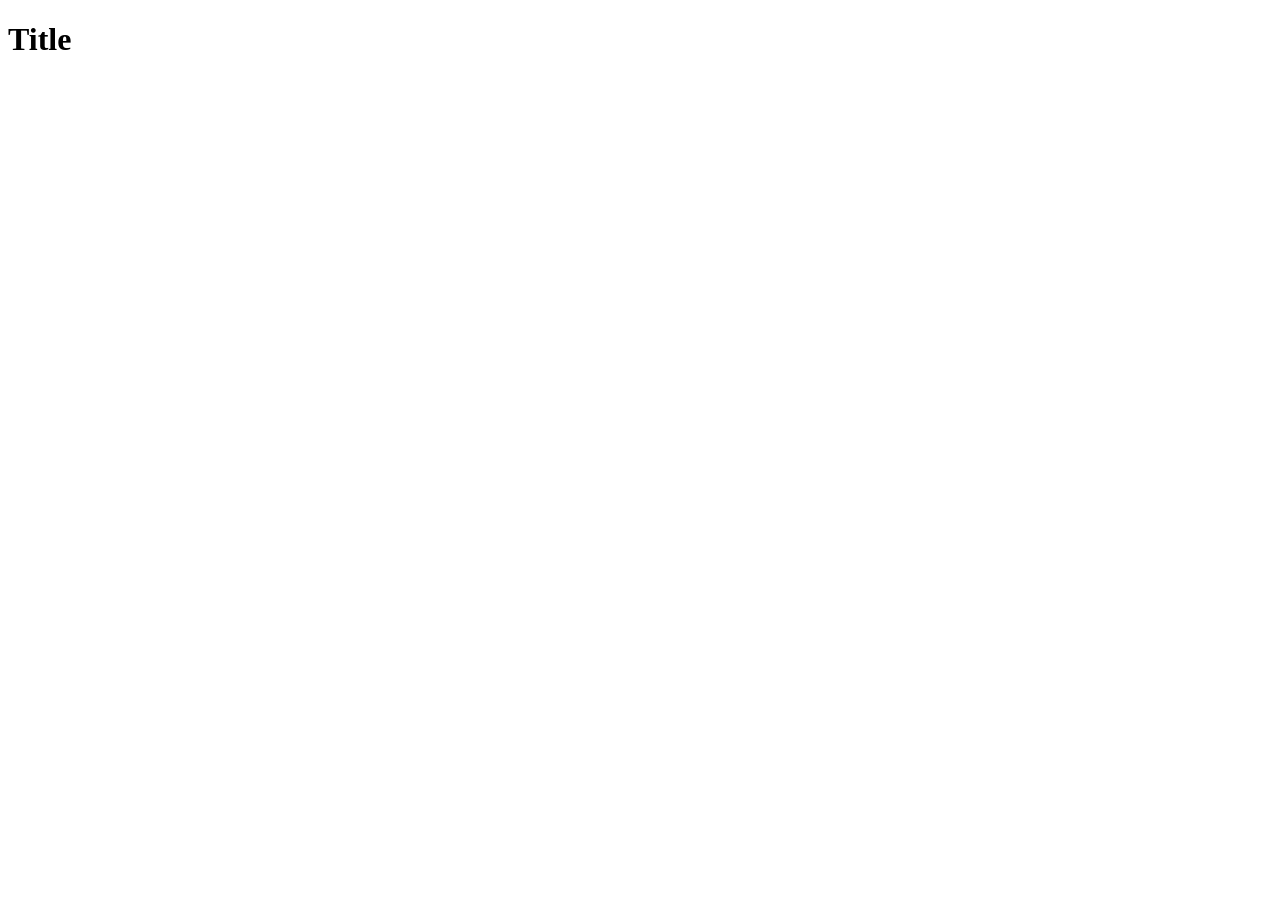
==== index.html @ 52bde851 "f comm" ====
<!DOCTYPE html>
<html lang="en">
<head>
    <meta charset="UTF-8">
    <meta name="viewport" content="width=device-width, initial-scale=1.0">
    <title>Document</title>
</head>
<body>
    <h1>Title</h1>
</body>
</html>
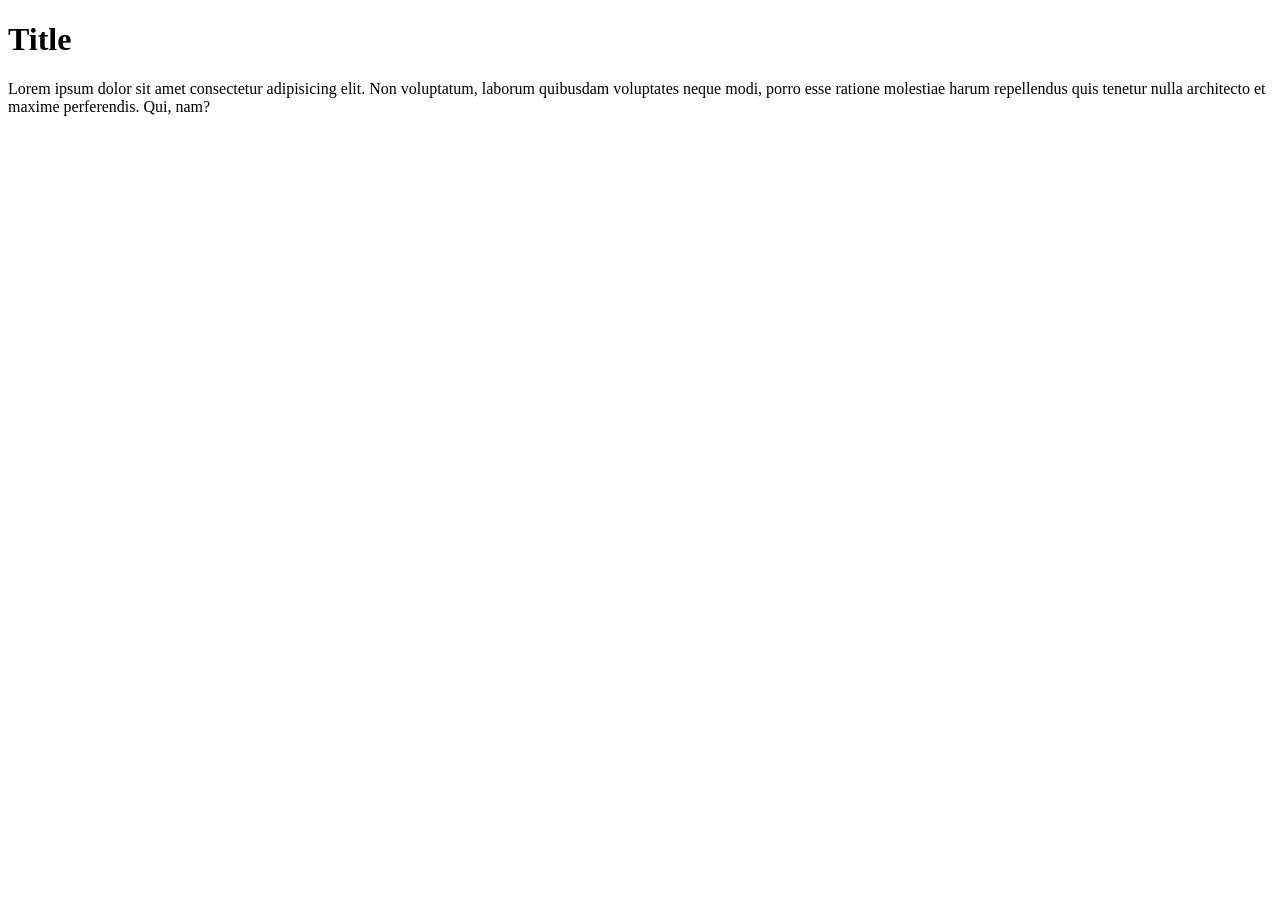
==== commit b22a12e2: "add new text" ====
--- a/index.html
+++ b/index.html
@@ -7,5 +7,6 @@
 </head>
 <body>
     <h1>Title</h1>
+    <p>Lorem ipsum dolor sit amet consectetur adipisicing elit. Non voluptatum, laborum quibusdam voluptates neque modi, porro esse ratione molestiae harum repellendus quis tenetur nulla architecto et maxime perferendis. Qui, nam?</p>
 </body>
 </html>
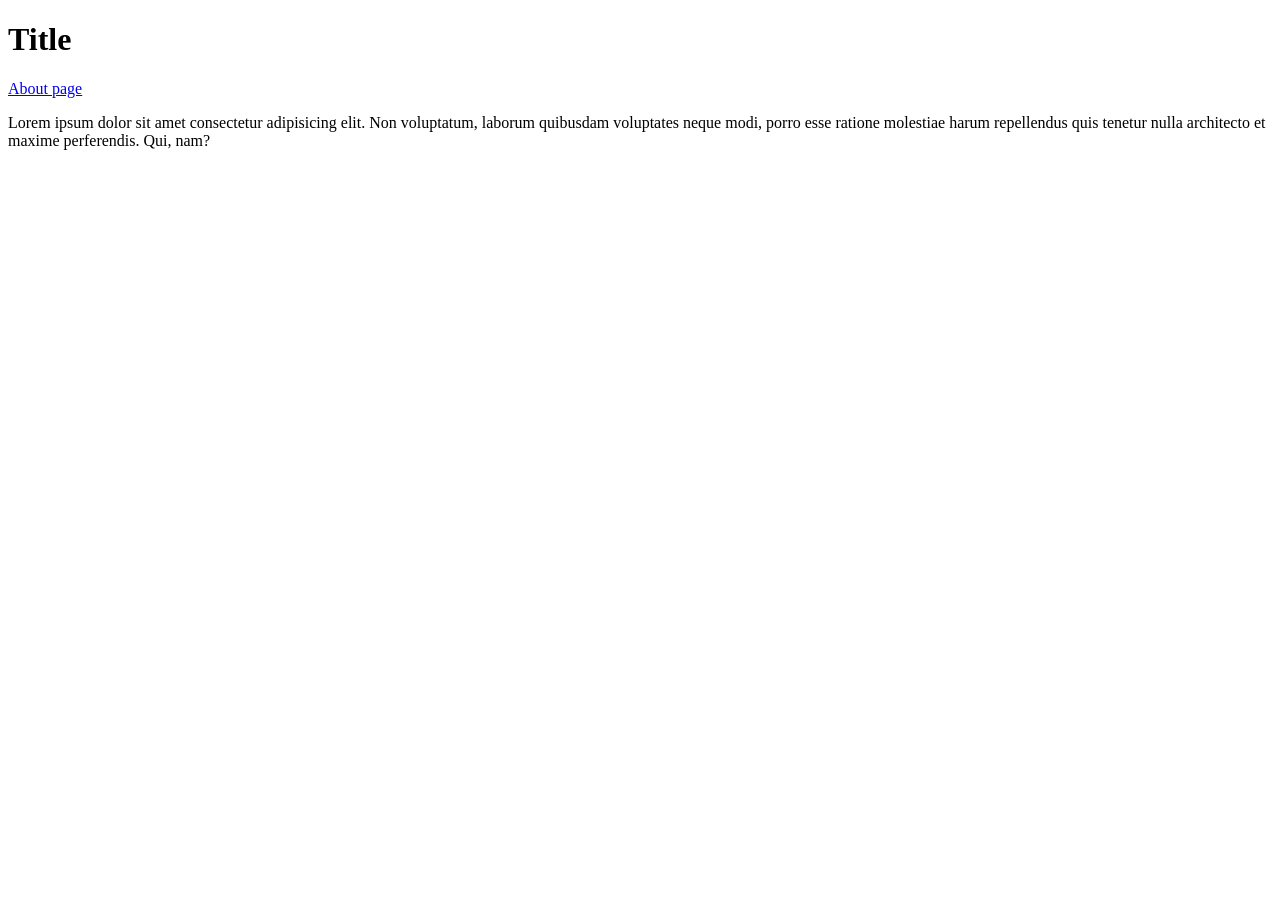
==== commit 4d2f4fb4: "add links menu" ====
--- a/index.html
+++ b/index.html
@@ -7,6 +7,7 @@
 </head>
 <body>
     <h1>Title</h1>
+    <a href="./about.html">About page</a>
     <p>Lorem ipsum dolor sit amet consectetur adipisicing elit. Non voluptatum, laborum quibusdam voluptates neque modi, porro esse ratione molestiae harum repellendus quis tenetur nulla architecto et maxime perferendis. Qui, nam?</p>
 </body>
 </html>
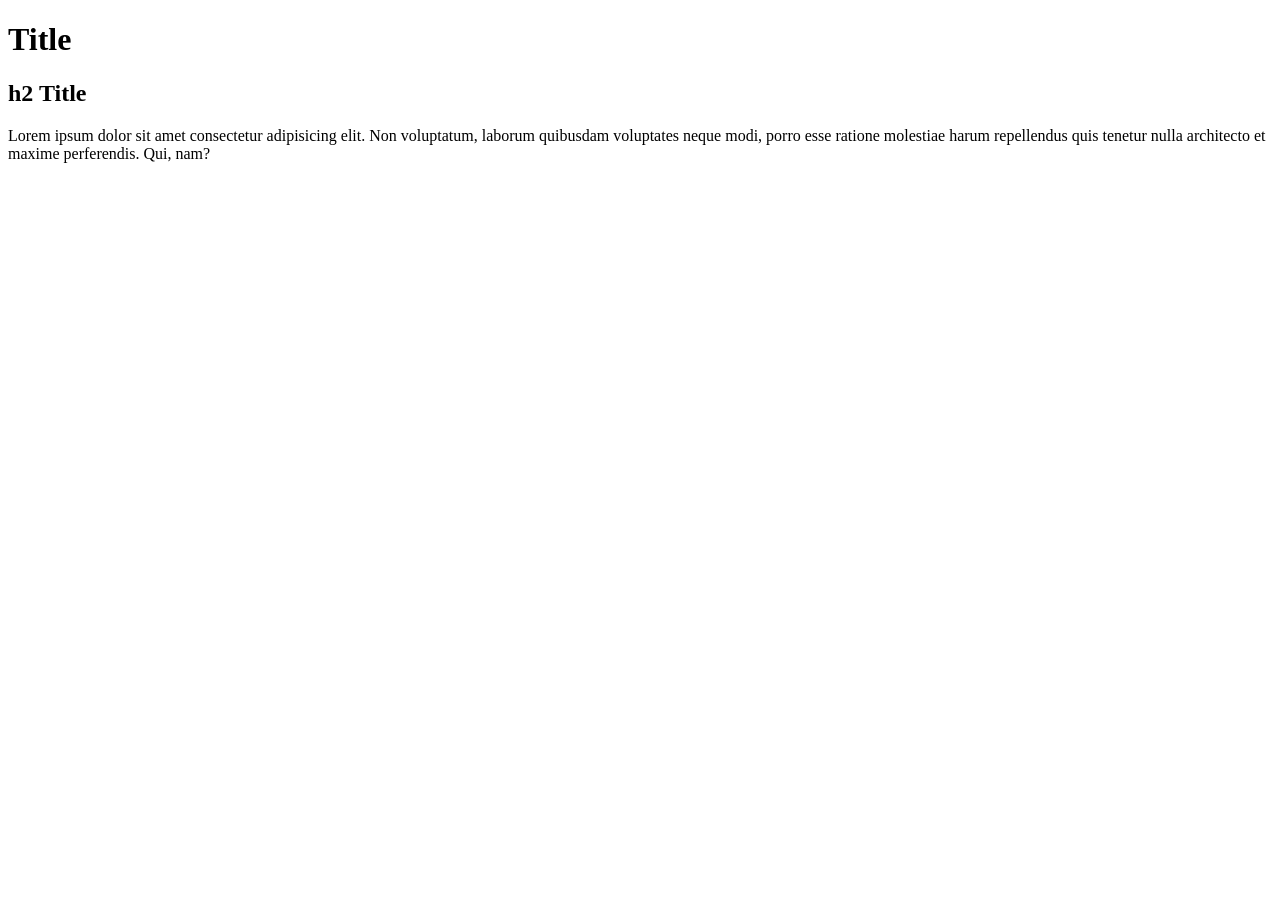
==== commit 04a9158c: "add new title h2" ====
--- a/index.html
+++ b/index.html
@@ -7,7 +7,7 @@
 </head>
 <body>
     <h1>Title</h1>
-    <a href="./about.html">About page</a>
+    <h2>h2 Title</h2>
     <p>Lorem ipsum dolor sit amet consectetur adipisicing elit. Non voluptatum, laborum quibusdam voluptates neque modi, porro esse ratione molestiae harum repellendus quis tenetur nulla architecto et maxime perferendis. Qui, nam?</p>
 </body>
 </html>
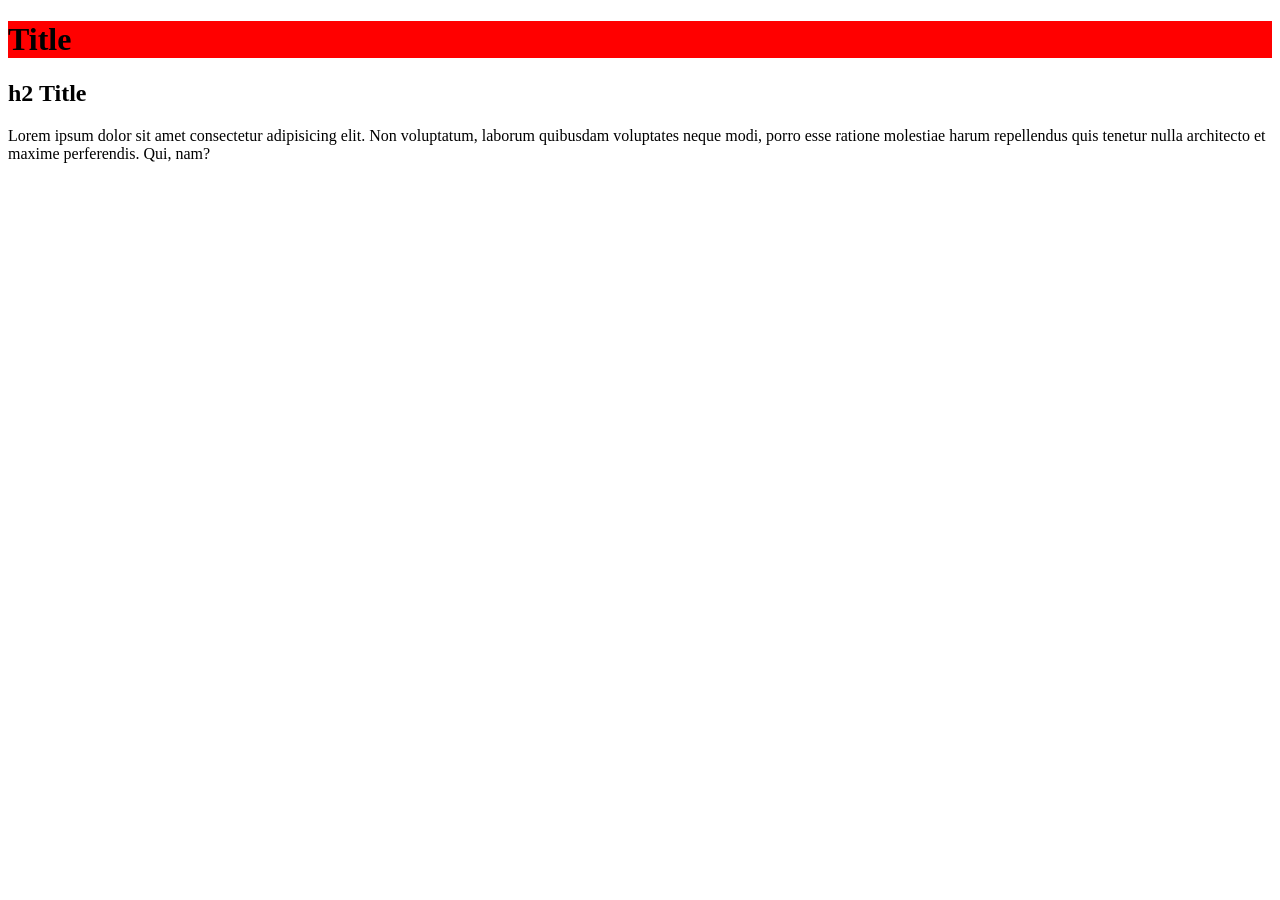
==== commit e9d67a63: "h1 add background" ====
--- a/index.html
+++ b/index.html
@@ -6,7 +6,7 @@
     <title>Document</title>
 </head>
 <body>
-    <h1>Title</h1>
+    <h1 style="background: red;">Title</h1>
     <h2>h2 Title</h2>
     <p>Lorem ipsum dolor sit amet consectetur adipisicing elit. Non voluptatum, laborum quibusdam voluptates neque modi, porro esse ratione molestiae harum repellendus quis tenetur nulla architecto et maxime perferendis. Qui, nam?</p>
 </body>
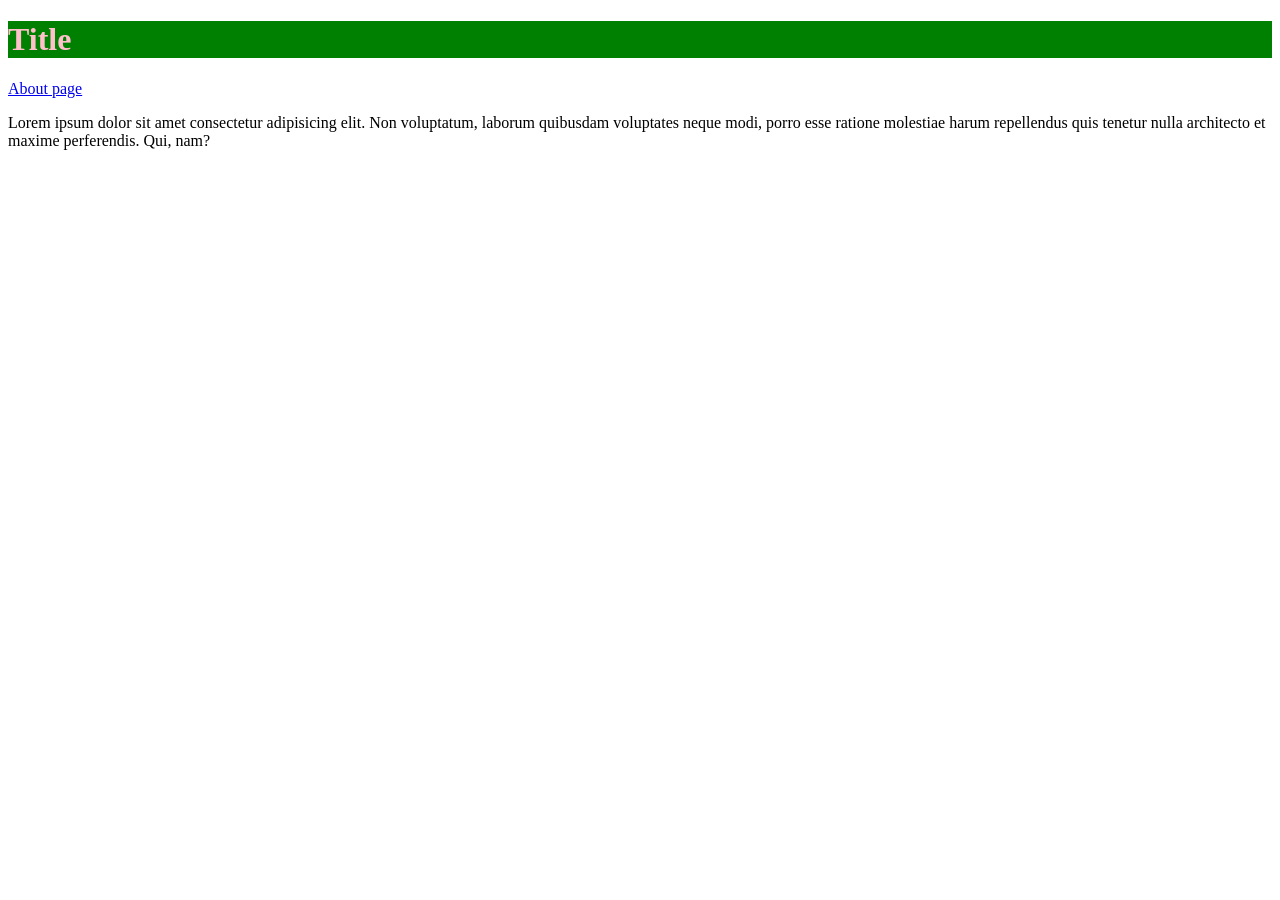
==== commit 500614ad: "add styles for h1" ====
--- a/index.html
+++ b/index.html
@@ -6,8 +6,8 @@
     <title>Document</title>
 </head>
 <body>
-    <h1 style="background: red;">Title</h1>
-    <h2>h2 Title</h2>
+    <h1 style="background: green; color: pink;">Title</h1>
+    <a href="./about.html">About page</a>
     <p>Lorem ipsum dolor sit amet consectetur adipisicing elit. Non voluptatum, laborum quibusdam voluptates neque modi, porro esse ratione molestiae harum repellendus quis tenetur nulla architecto et maxime perferendis. Qui, nam?</p>
 </body>
 </html>
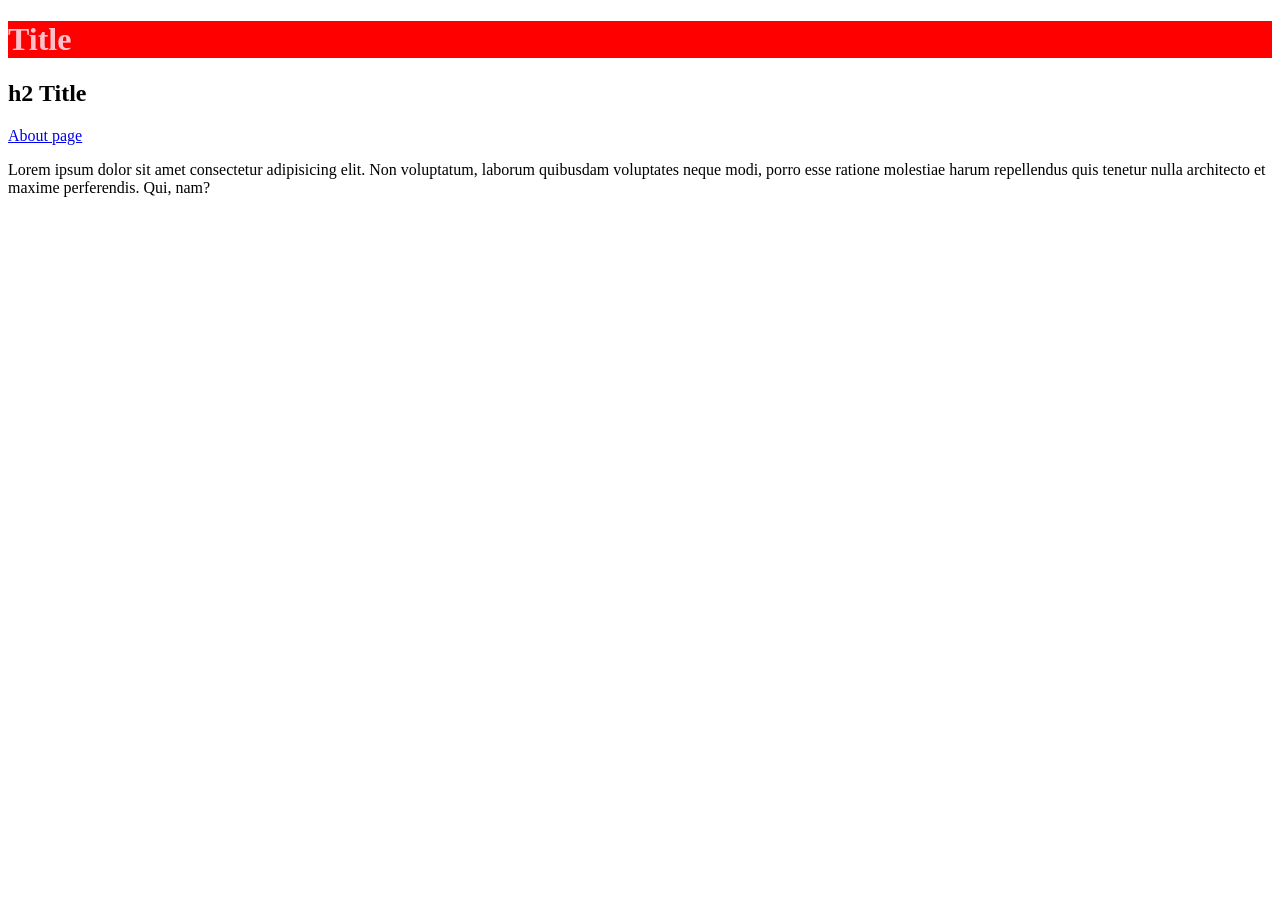
==== commit 19bd7c9a: "merge main with about" ====
--- a/index.html
+++ b/index.html
@@ -6,7 +6,9 @@
     <title>Document</title>
 </head>
 <body>
-    <h1 style="background: green; color: pink;">Title</h1>
+
+    <h1 style="background: red;color: pink;">Title</h1>
+    <h2>h2 Title</h2>
     <a href="./about.html">About page</a>
     <p>Lorem ipsum dolor sit amet consectetur adipisicing elit. Non voluptatum, laborum quibusdam voluptates neque modi, porro esse ratione molestiae harum repellendus quis tenetur nulla architecto et maxime perferendis. Qui, nam?</p>
 </body>
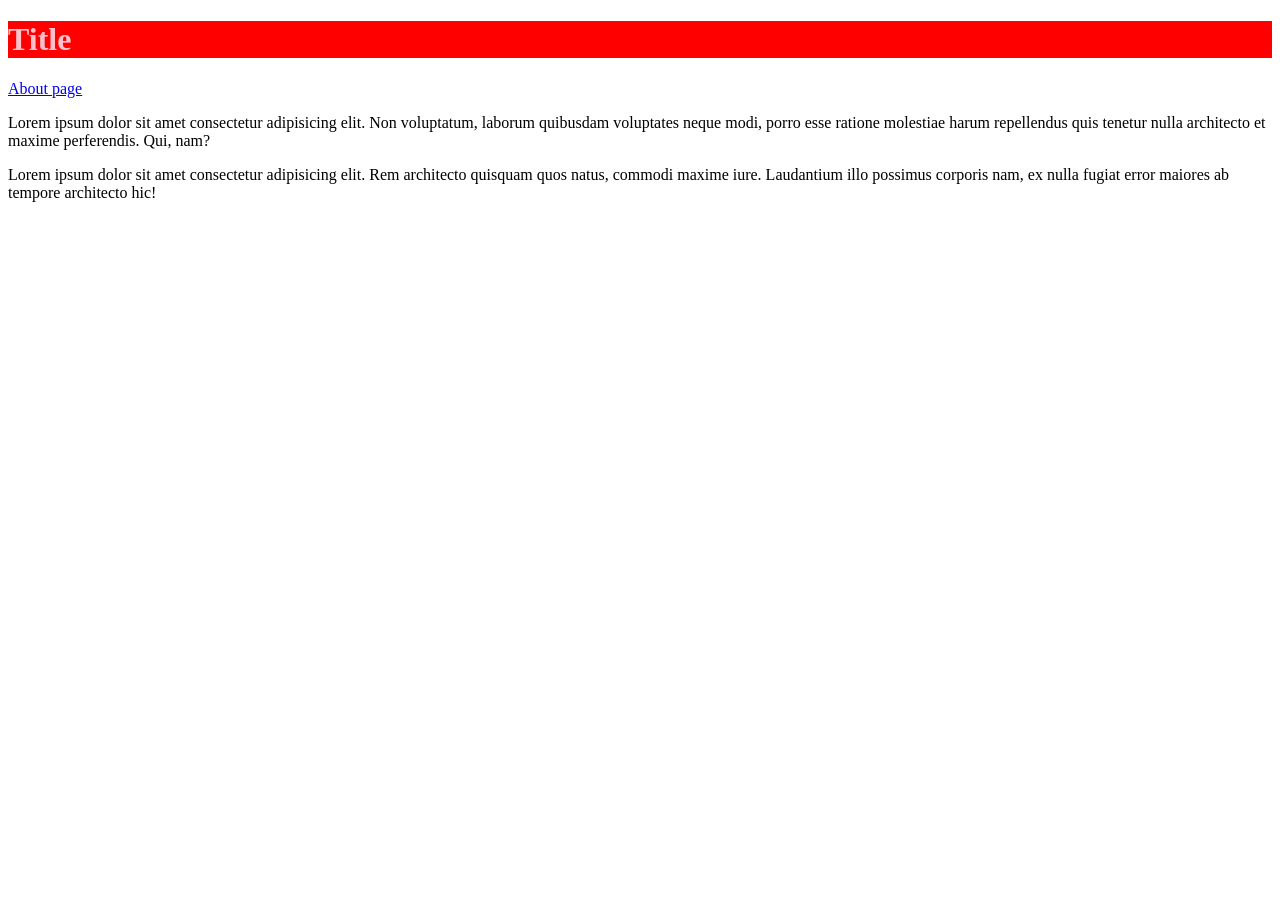
==== commit 881da069: "hgghgy" ====
--- a/index.html
+++ b/index.html
@@ -8,8 +8,8 @@
 <body>
 
     <h1 style="background: red;color: pink;">Title</h1>
-    <h2>h2 Title</h2>
     <a href="./about.html">About page</a>
     <p>Lorem ipsum dolor sit amet consectetur adipisicing elit. Non voluptatum, laborum quibusdam voluptates neque modi, porro esse ratione molestiae harum repellendus quis tenetur nulla architecto et maxime perferendis. Qui, nam?</p>
+    <p>Lorem ipsum dolor sit amet consectetur adipisicing elit. Rem architecto quisquam quos natus, commodi maxime iure. Laudantium illo possimus corporis nam, ex nulla fugiat error maiores ab tempore architecto hic!</p>
 </body>
 </html>
